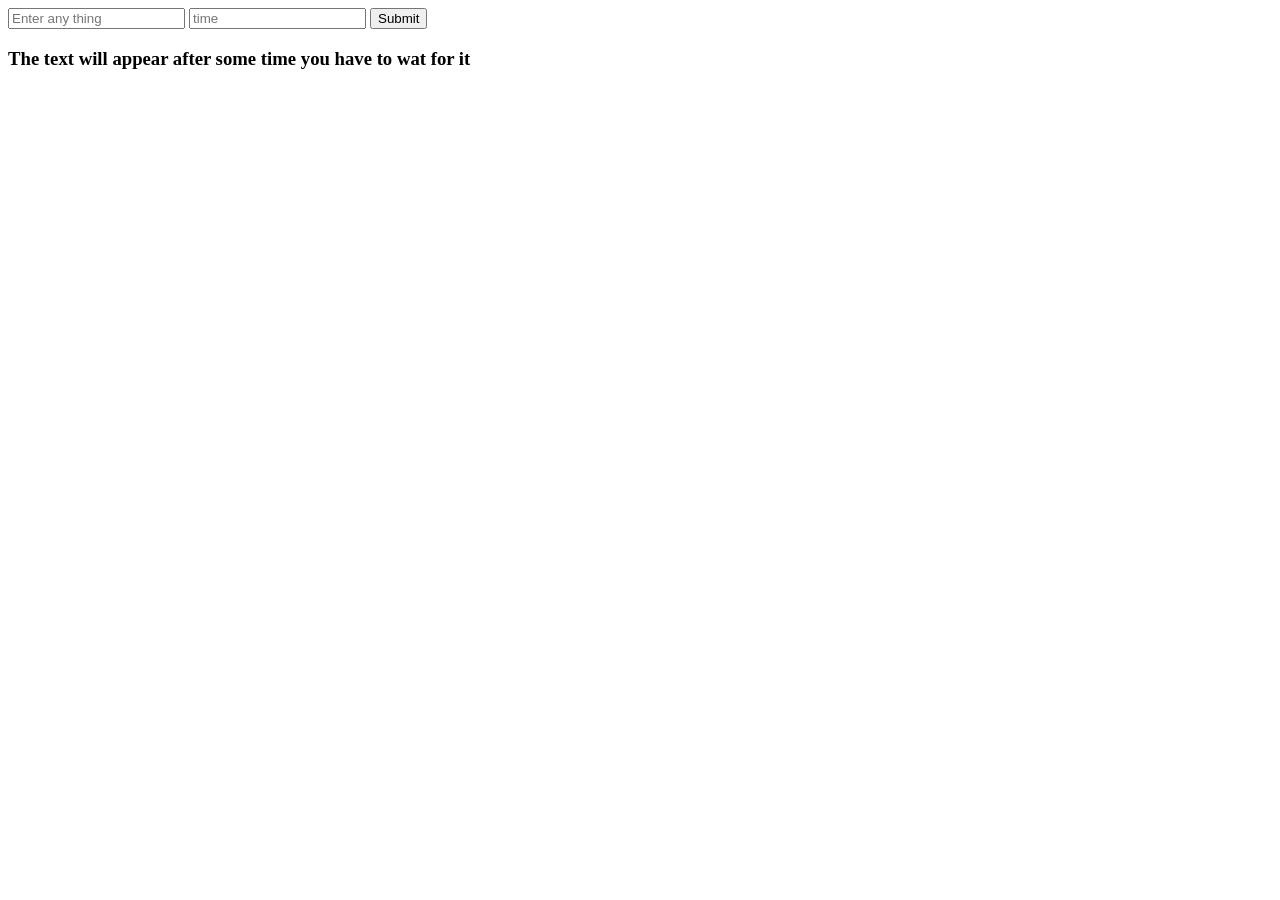
==== Javascript/debounce/index.html @ c1faa649 "commit" ====
<!DOCTYPE html>
<html lang="en">
<head>
    <meta charset="UTF-8">
    <meta http-equiv="X-UA-Compatible" content="IE=edge">
    <meta name="viewport" content="width=device-width, initial-scale=1.0">
    <title>Debounce Example</title>
</head>
<body>
      <form>
        <input type="text" placeholder="Enter any thing"  id="input">
        <input type="number" placeholder="time" id="time">
         <button id="button">Submit</button>
    </form>
    <h3>The text will appear after some time you have to wat for it</h3>
    <p id="usertext"></p>
    <script src="script.js"></script>
</body>
</html>
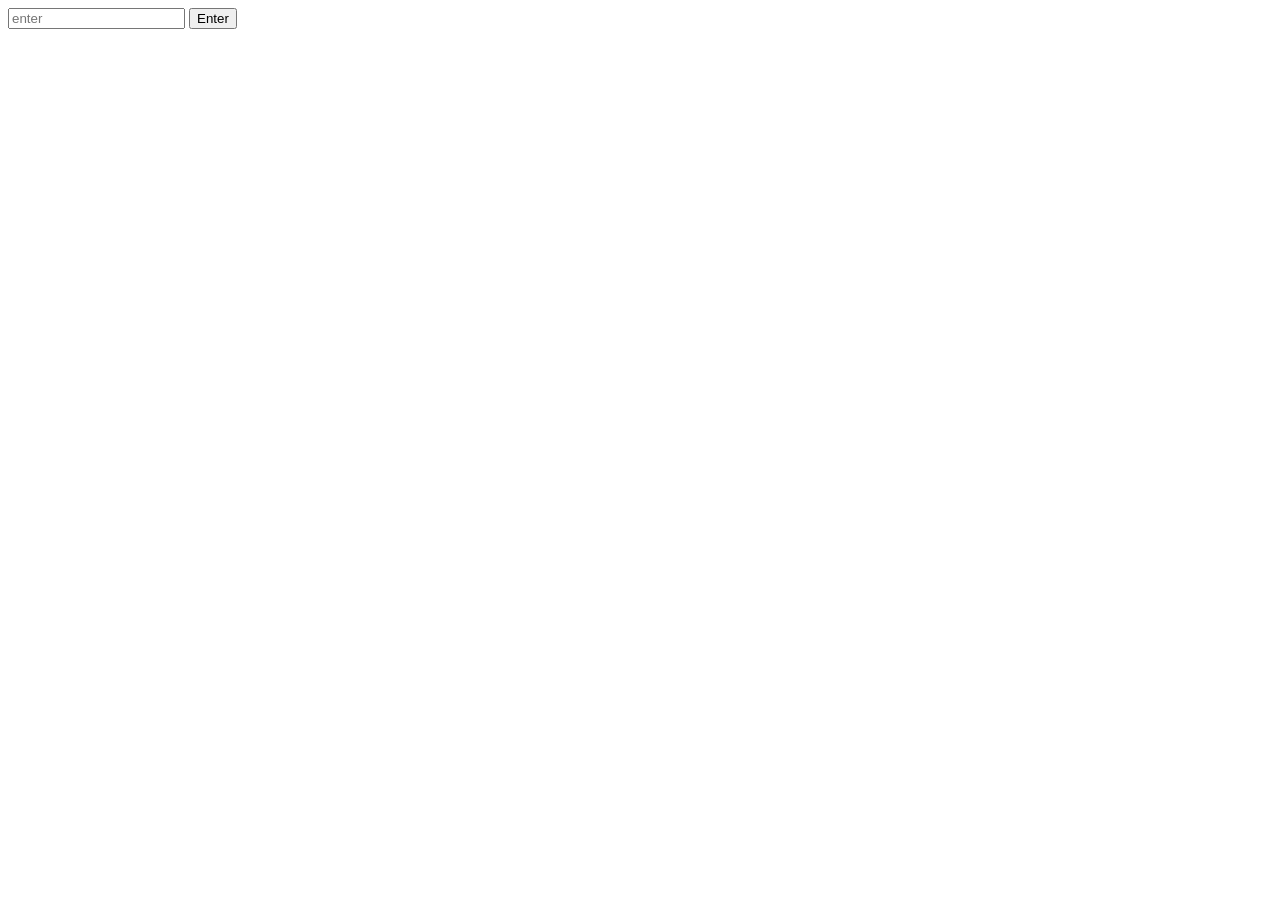
==== commit 8980f547: "commit" ====
--- a/Javascript/debounce/index.html
+++ b/Javascript/debounce/index.html
@@ -4,16 +4,11 @@
     <meta charset="UTF-8">
     <meta http-equiv="X-UA-Compatible" content="IE=edge">
     <meta name="viewport" content="width=device-width, initial-scale=1.0">
-    <title>Debounce Example</title>
+    <title>Document</title>
 </head>
 <body>
-      <form>
-        <input type="text" placeholder="Enter any thing"  id="input">
-        <input type="number" placeholder="time" id="time">
-         <button id="button">Submit</button>
-    </form>
-    <h3>The text will appear after some time you have to wat for it</h3>
-    <p id="usertext"></p>
+    <input placeholder="enter"id="input"/>
+    <button id="enter">Enter</button>
     <script src="script.js"></script>
 </body>
 </html>
